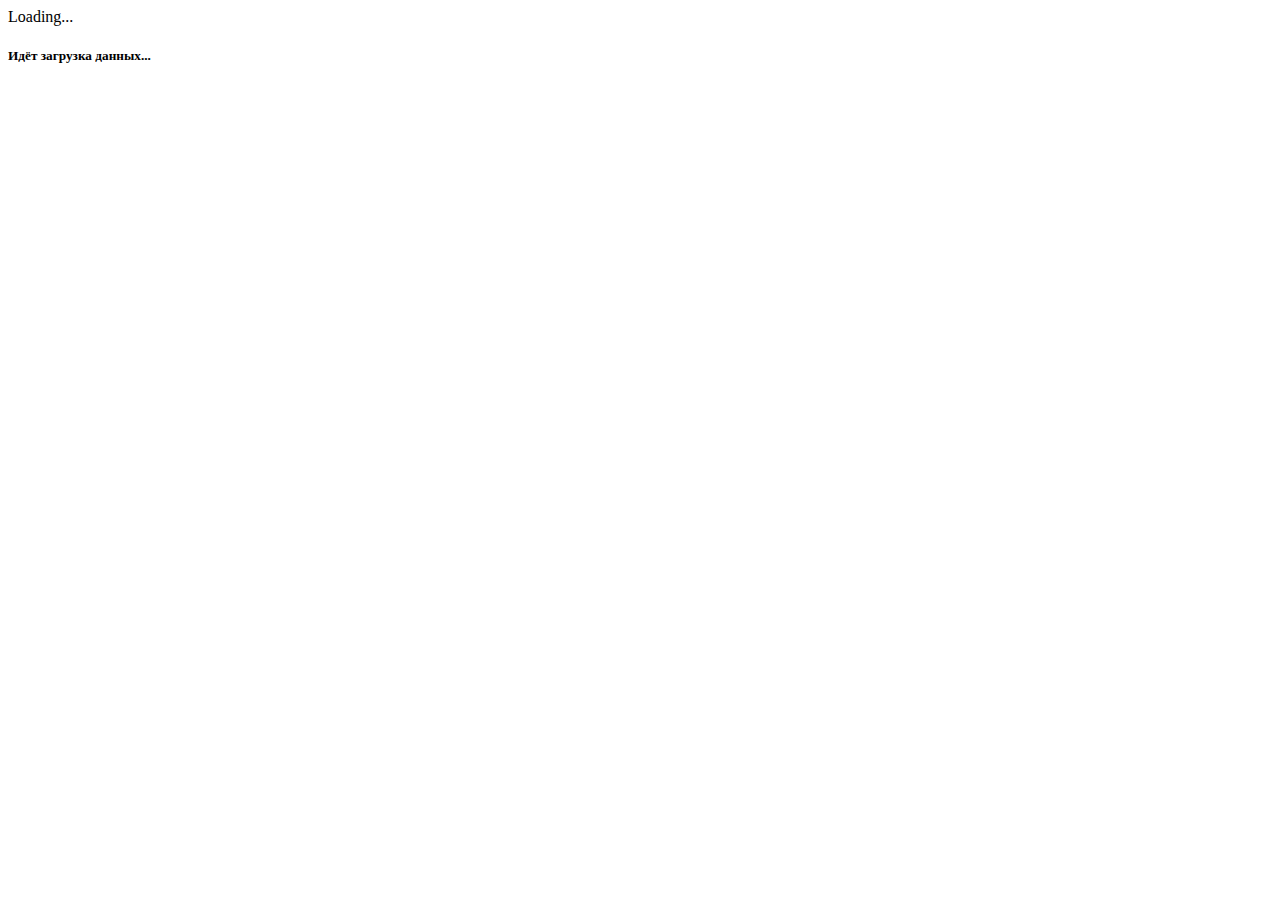
==== templates/index.html @ 6dc5c6b0 "Initial commit" ====
<!DOCTYPE html>
<html lang="en">
<head>
    <meta charset="UTF-8">
    <title>QuokkaWeather</title>
    <div id="links">
        <link href="https://cdn.jsdelivr.net/npm/bootstrap@5.3.0-alpha3/dist/css/bootstrap.min.css" rel="stylesheet"
              integrity="sha384-KK94CHFLLe+nY2dmCWGMq91rCGa5gtU4mk92HdvYe+M/SXH301p5ILy+dN9+nJOZ"
              crossorigin="anonymous">
        <script src="https://cdn.jsdelivr.net/npm/bootstrap@5.3.0-alpha3/dist/js/bootstrap.bundle.min.js"
                integrity="sha384-ENjdO4Dr2bkBIFxQpeoTz1HIcje39Wm4jDKdf19U8gI4ddQ3GYNS7NTKfAdVQSZe"
                crossorigin="anonymous"></script>
        <meta name="viewport" content="width=device-width, initial-scale=1">
        <link rel="stylesheet" href="https://cdn.jsdelivr.net/npm/bootstrap-icons@1.5.0/font/bootstrap-icons.css">
    </div>
    <style>
        .bi-alarm {
            color: forestgreen;
        }

        .bi-thermometer-half {
            color: royalblue;
        }

        .bi-droplet {
            color: cadetblue;
        }

        .bi-brightness-high {
            color: orange;
        }

        .bi-search {
            color: lightslategray;
        }

        .bi-cloud {
            color: lightcoral;
        }

        .bi-droplet-half {
            color: steelblue;
        }

        .bi-truck {
            color: deeppink;
        }

        .bi-person {
            color: darkslategrey;
        }

        .bi-hourglass {
            color: darkorange;
        }

        .bi-stars {
            color: yellowgreen;
        }

        .bi-sunset {
            color: coral;
        }

        .bi-flag {
            color: pink;
        }

        .bi-arrow-up-left {
            color: dodgerblue;
        }

        .bi-chevron-double-left {
            color: darkseagreen;
        }
    </style>
</head>
<body>

<div class="container">
    <div class="row">
        <div class="col-12">

            <div id="spinner" style="display: block" class="text-center mt-5">
                <div class="spinner-border text-primary" role="status">
                    <span class="visually-hidden">Loading...</span>
                </div>
                <h5>Идёт загрузка данных...</h5>
            </div>

            <div id="card" style="display: none" class="card mt-4">
                <div class="card-body">
                    <h1 id="temp" class="card-title">Погода сейчас °C</h1>
                    <p id="info" class="card-text">Сейчас в городе</p>
                    <div class="row g-3">
                        <div class="col-md-4">
                            <h5>Основная информация</h5>
                            <ul class="list-group">
                                <li class="list-group-item">
                                    <ul class="list-inline">
                                        <li class="list-inline-item"><i class="bi bi-alarm"></i></li>
                                        <li id="time" class="list-inline-item">Время</li>
                                    </ul>
                                </li>
                                <li class="list-group-item">
                                    <ul class="list-inline">
                                        <li class="list-inline-item"><i class="bi bi-thermometer-half"></i></li>
                                        <li id="feels" class="list-inline-item">Ощущается как</li>
                                    </ul>
                                </li>
                                <li class="list-group-item">
                                    <ul class="list-inline">
                                        <li class="list-inline-item"><i class="bi bi-droplet"></i></li>
                                        <li id="humi" class="list-inline-item">Влажность</li>
                                    </ul>
                                </li>
                                <li class="list-group-item">
                                    <ul class="list-inline">
                                        <li class="list-inline-item"><i class="bi bi-brightness-high"></i></li>
                                        <li id="uv" class="list-inline-item">У/Ф излучение</li>
                                    </ul>
                                </li>
                                <li class="list-group-item">
                                    <ul class="list-inline">
                                        <li class="list-inline-item"><i class="bi bi-search"></i></li>
                                        <li id="visi" class="list-inline-item">Видимость</li>
                                    </ul>
                                </li>
                            </ul>
                        </div>

                        <div class="col-md-4">
                            <h5>Качество воздуха</h5>
                            <ul class="list-group">
                                <li class="list-group-item">
                                    <ul class="list-inline">
                                        <li class="list-inline-item"><i class="bi bi-cloud"></i></li>
                                        <li id="co" class="list-inline-item">CO</li>
                                    </ul>
                                </li>
                                <li class="list-group-item">
                                    <ul class="list-inline">
                                        <li class="list-inline-item"><i class="bi bi-droplet-half"></i></li>
                                        <li id="no2" class="list-inline-item">NO₂</li>
                                    </ul>
                                </li>
                                <li class="list-group-item">
                                    <ul class="list-inline">
                                        <li class="list-inline-item"><i class="bi bi-truck"></i></li>
                                        <li id="o3" class="list-inline-item">O₃</li>
                                    </ul>
                                </li>
                                <li class="list-group-item">
                                    <ul class="list-inline">
                                        <li class="list-inline-item"><i class="bi bi-person"></i></li>
                                        <li id="pm25" class="list-inline-item">PM 2.5</li>
                                    </ul>
                                </li>
                                <li class="list-group-item">
                                    <ul class="list-inline">
                                        <li class="list-inline-item"><i class="bi bi-hourglass"></i></li>
                                        <li id="pm10" class="list-inline-item">PM 10</li>
                                    </ul>
                                </li>
                            </ul>
                        </div>

                        <div class="col-md-4">
                            <h5>Другая информация</h5>
                            <ul class="list-group">
                                <li class="list-group-item">
                                    <ul class="list-inline">
                                        <li class="list-inline-item"><i class="bi bi-stars"></i></li>
                                        <li id="sunrise" class="list-inline-item">Восход</li>
                                    </ul>
                                </li>
                                <li class="list-group-item">
                                    <ul class="list-inline">
                                        <li class="list-inline-item"><i class="bi bi-sunset"></i></li>
                                        <li id="sunset" class="list-inline-item">Закат</li>
                                    </ul>
                                </li>
                                <li class="list-group-item">
                                    <ul class="list-inline">
                                        <li class="list-inline-item"><i class="bi bi-flag"></i></li>
                                        <li id="country" class="list-inline-item">Страна</li>
                                    </ul>
                                </li>
                                <li class="list-group-item">
                                    <ul class="list-inline">
                                        <li class="list-inline-item"><i class="bi bi-arrow-up-left"></i></li>
                                        <li id="lat" class="list-inline-item">Широта</li>
                                    </ul>
                                </li>
                                <li class="list-group-item">
                                    <ul class="list-inline">
                                        <li class="list-inline-item"><i class="bi bi-chevron-double-left"></i></li>
                                        <li id="lot" class="list-inline-item">Долгота</li>
                                    </ul>
                                </li>
                            </ul>
                        </div>
                    </div>
                </div>
            </div>

            <div id="weatherFind" style="display: none;" class="card mt-3">
                <div class="card-body">
                    <h5>Поиск города</h5>
                    <div class="row g-3">
                        <div class="col-md-11">
                            <input id="cityName" class="form-control" placeholder="Название города">
                        </div>
                        <div class="col-md-1">
                            <button onclick="findCityWeather()" class="btn btn-primary">
                                Поиск
                            </button>
                        </div>
                    </div>
                </div>
            </div>

        </div>
    </div>
</div>


<script>
    const KEY = "3290eacf0e81438cab1132611233010"
    fetch(`https://api64.ipify.org?format=json`)
        .then(response => response.json())
        .then(data => {
            fetch(`https://ipapi.co/${data.ip}/json/`)
                .then(response => response.json())
                .then(data => {
                    document.getElementById("info").innerText = `Your city is ${data.city}`
                    city = data.city
                    getWeather(city)
                })
                .catch(error => console.error('Error:', error));
        })
        .catch(error => console.error('Error:', error));

    function getWeather(city) {
        setTimeout(() => {
            fetch(`https://api.weatherapi.com/v1/current.json?key=${KEY}&q=${city}&aqi=yes&lang=ru`)
                .then(response => response.json())
                .then(data => {
                    console.log(data)
                    document.getElementById("spinner").style.display = "none"
                    document.getElementById("card").style.display = "block"
                    document.getElementById("weatherFind").style.display = "block"

                    document.getElementById("temp").innerText = `${data.current.temp_c} °C`
                    document.getElementById("info").innerText = `Сейчас в городе ${city} ${data.current.condition.text.toLowerCase()}`

                    document.getElementById("time").innerText = `Время: ${data.location.localtime}`
                    document.getElementById("feels").innerText = `Ощущается как: ${data.current.feelslike_c} °C`
                    document.getElementById("humi").innerText = `Влажность: ${data.current.humidity}%`
                    document.getElementById("uv").innerText = `У/Ф излучение: ${data.current.uv}`
                    document.getElementById("visi").innerText = `Видимость: ${data.current.vis_km}`

                    document.getElementById("co").innerText = `CO: ${data.current.air_quality.co}`
                    document.getElementById("no2").innerText = `NO₂: ${data.current.air_quality.no2}`
                    document.getElementById("o3").innerText = `O₃: ${data.current.air_quality.o3}`
                    document.getElementById("pm25").innerText = `PM 2.5: ${data.current.air_quality.pm2_5}`
                    document.getElementById("pm10").innerText = `PM 10: ${data.current.air_quality.pm10}`

                    document.getElementById("country").innerText = `Страна: ${data.location.country}`
                    document.getElementById("lat").innerText = `Широта: ${data.location.lat}`
                    document.getElementById("lot").innerText = `Долгота: ${data.location.lon}`

                    fetch(`https://api.weatherapi.com/v1/astronomy.json?key=${KEY}&q=${city}&lang=ru`)
                        .then(response => response.json())
                        .then(ast => {
                            document.getElementById("sunrise").innerText = `Восход: ${ast.astronomy.astro.sunrise}`
                            document.getElementById("sunset").innerText = `Закат: ${ast.astronomy.astro.sunset}`
                        })
                        .catch(error => console.error('Error:', error));
                })
                .catch(error => console.error('Error:', error));
        }, 1500)
    }

    document.getElementById("cityName").addEventListener('keypress', function (event) {
        if (event.key === 'Enter') {
            findCityWeather()
        }
    })

    function findCityWeather() {
        var cityName = document.getElementById("cityName").value
        document.getElementById("spinner").style.display = "block"
        document.getElementById("card").style.display = "none"
        document.getElementById("weatherFind").style.display = "none"

        setTimeout(() => {
            fetch(`https://api.weatherapi.com/v1/current.json?key=${KEY}&q=${cityName}&aqi=yes&lang=ru`)
                .then(response => response.json())
                .then(data => {
                    console.log(data)
                    document.getElementById("spinner").style.display = "none"
                    document.getElementById("card").style.display = "block"
                    document.getElementById("weatherFind").style.display = "block"

                    document.getElementById("city")
                    document.getElementById("temp").innerText = `${data.current.temp_c} °C`
                    document.getElementById("info").innerText = `Сейчас в городе ${cityName} ${data.current.condition.text.toLowerCase()}`

                    document.getElementById("time").innerText = `Время: ${data.location.localtime}`
                    document.getElementById("feels").innerText = `Ощущается как: ${data.current.feelslike_c} °C`
                    document.getElementById("humi").innerText = `Влажность: ${data.current.humidity}%`
                    document.getElementById("uv").innerText = `У/Ф излучение: ${data.current.uv}`
                    document.getElementById("visi").innerText = `Видимость: ${data.current.vis_km}`

                    document.getElementById("co").innerText = `CO: ${data.current.air_quality.co}`
                    document.getElementById("no2").innerText = `NO₂: ${data.current.air_quality.no2}`
                    document.getElementById("o3").innerText = `O₃: ${data.current.air_quality.o3}`
                    document.getElementById("pm25").innerText = `PM 2.5: ${data.current.air_quality.pm2_5}`
                    document.getElementById("pm10").innerText = `PM 10: ${data.current.air_quality.pm10}`

                    document.getElementById("country").innerText = `Страна: ${data.location.country}`
                    document.getElementById("lat").innerText = `Широта: ${data.location.lat}`
                    document.getElementById("lot").innerText = `Долгота: ${data.location.lon}`

                    fetch(`https://api.weatherapi.com/v1/astronomy.json?key=${KEY}&q=${city}&lang=ru`)
                        .then(response => response.json())
                        .then(ast => {
                            document.getElementById("sunrise").innerText = `Восход: ${ast.astronomy.astro.sunrise}`
                            document.getElementById("sunset").innerText = `Закат: ${ast.astronomy.astro.sunset}`
                        })
                        .catch(error => console.error('Error:', error));
                })
                .catch(error => console.error('Error:', error));
        }, 1500)
    }
</script>

</body>
</html>
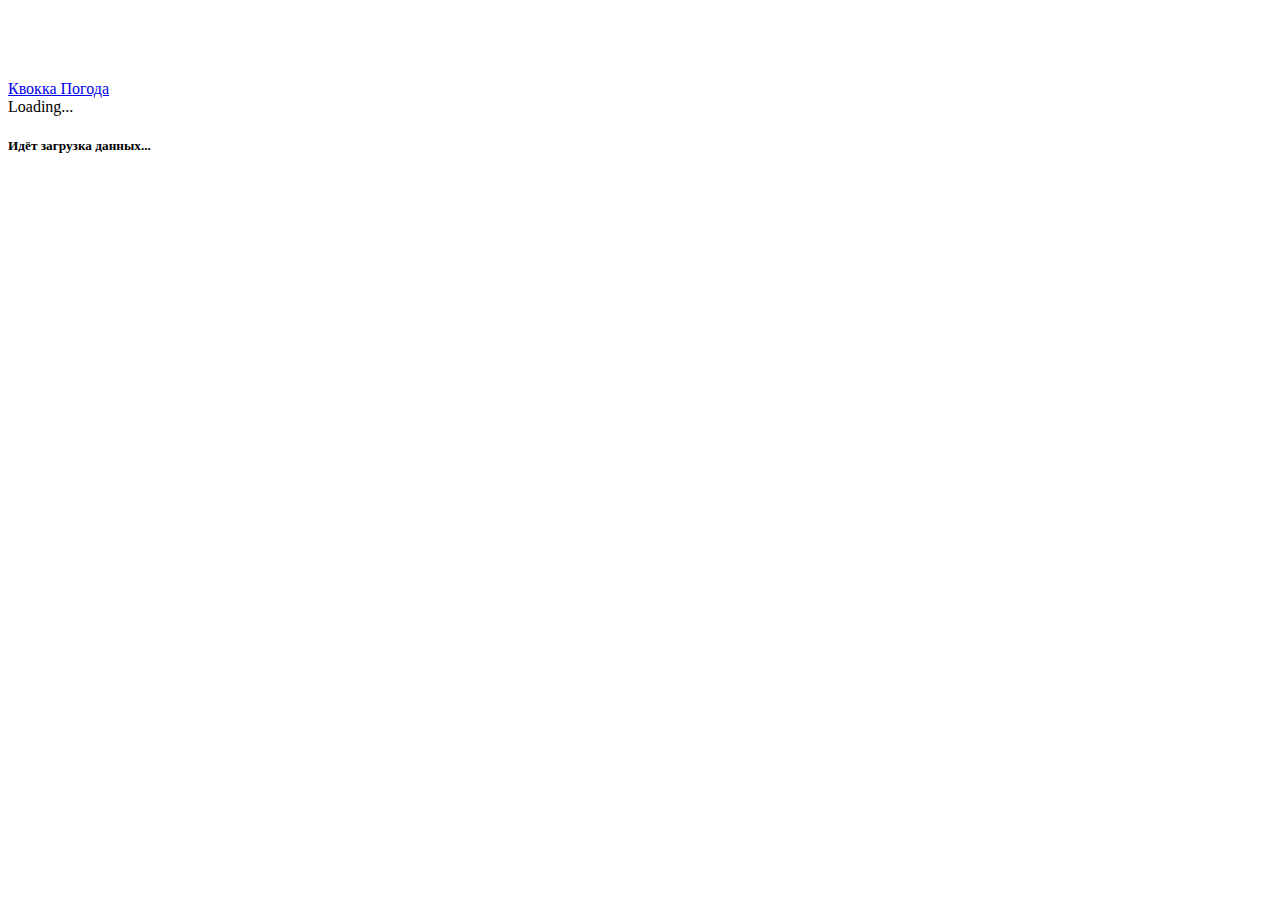
==== commit affd9848: "Add tracking" ====
--- a/templates/index.html
+++ b/templates/index.html
@@ -12,74 +12,53 @@
                 crossorigin="anonymous"></script>
         <meta name="viewport" content="width=device-width, initial-scale=1">
         <link rel="stylesheet" href="https://cdn.jsdelivr.net/npm/bootstrap-icons@1.5.0/font/bootstrap-icons.css">
+        <!-- Yandex.RTB -->
+        <script>window.yaContextCb = window.yaContextCb || []</script>
+        <script src="https://yandex.ru/ads/system/context.js" async></script>
+        <!-- Yandex.Metrika counter -->
+        <script type="text/javascript">
+            (function (m, e, t, r, i, k, a) {
+                m[i] = m[i] || function () {
+                    (m[i].a = m[i].a || []).push(arguments)
+                };
+                m[i].l = 1 * new Date();
+                for (var j = 0; j < document.scripts.length; j++) {
+                    if (document.scripts[j].src === r) {
+                        return;
+                    }
+                }
+                k = e.createElement(t), a = e.getElementsByTagName(t)[0], k.async = 1, k.src = r, a.parentNode.insertBefore(k, a)
+            })
+            (window, document, "script", "https://mc.yandex.ru/metrika/tag.js", "ym");
+
+            ym(95988155, "init", {
+                clickmap: true,
+                trackLinks: true,
+                accurateTrackBounce: true,
+                webvisor: true
+            });
+        </script>
+        <noscript>
+            <div><img src="https://mc.yandex.ru/watch/95988155" style="position:absolute; left:-9999px;" alt=""/></div>
+        </noscript>
+        <!-- /Yandex.Metrika counter -->
     </div>
-    <style>
-        .bi-alarm {
-            color: forestgreen;
-        }
-
-        .bi-thermometer-half {
-            color: royalblue;
-        }
-
-        .bi-droplet {
-            color: cadetblue;
-        }
-
-        .bi-brightness-high {
-            color: orange;
-        }
-
-        .bi-search {
-            color: lightslategray;
-        }
-
-        .bi-cloud {
-            color: lightcoral;
-        }
-
-        .bi-droplet-half {
-            color: steelblue;
-        }
-
-        .bi-truck {
-            color: deeppink;
-        }
-
-        .bi-person {
-            color: darkslategrey;
-        }
-
-        .bi-hourglass {
-            color: darkorange;
-        }
-
-        .bi-stars {
-            color: yellowgreen;
-        }
-
-        .bi-sunset {
-            color: coral;
-        }
-
-        .bi-flag {
-            color: pink;
-        }
-
-        .bi-arrow-up-left {
-            color: dodgerblue;
-        }
-
-        .bi-chevron-double-left {
-            color: darkseagreen;
-        }
-    </style>
+    <link href="/static/style.css" rel="stylesheet" type="text/css"/>
+    <script src="/static/script.js" type="text/javascript"></script>
 </head>
 <body>
 
 <div class="container">
     <div class="row">
         <div class="col-12">
+
+            <h1 style="visibility: hidden">QuokkaWeather</h1>
+
+            <nav class="navbar bg-body-tertiary fixed-top">
+                <div class="container-fluid">
+                    <a class="navbar-brand" href="/">Квокка Погода</a>
+                </div>
+            </nav>
 
             <div id="spinner" style="display: block" class="text-center mt-5">
                 <div class="spinner-border text-primary" role="status">
@@ -204,7 +183,7 @@
                 </div>
             </div>
 
-            <div id="weatherFind" style="display: none;" class="card mt-3">
+            <div id="weatherFind" style="display: none;" class="card mt-3 mb-3">
                 <div class="card-body">
                     <h5>Поиск города</h5>
                     <div class="row g-3">
@@ -220,121 +199,21 @@
                 </div>
             </div>
 
+            <!-- Yandex.RTB R-A-4698651-1 -->
+            <div id="yandex_rtb_R-A-4698651-1"></div>
+            <script>
+                window.yaContextCb.push(() => {
+                    Ya.Context.AdvManager.render({
+                        "blockId": "R-A-4698651-1",
+                        "renderTo": "yandex_rtb_R-A-4698651-1"
+                    })
+                })
+            </script>
+
         </div>
     </div>
 </div>
 
 
-<script>
-    const KEY = "3290eacf0e81438cab1132611233010"
-    fetch(`https://api64.ipify.org?format=json`)
-        .then(response => response.json())
-        .then(data => {
-            fetch(`https://ipapi.co/${data.ip}/json/`)
-                .then(response => response.json())
-                .then(data => {
-                    document.getElementById("info").innerText = `Your city is ${data.city}`
-                    city = data.city
-                    getWeather(city)
-                })
-                .catch(error => console.error('Error:', error));
-        })
-        .catch(error => console.error('Error:', error));
-
-    function getWeather(city) {
-        setTimeout(() => {
-            fetch(`https://api.weatherapi.com/v1/current.json?key=${KEY}&q=${city}&aqi=yes&lang=ru`)
-                .then(response => response.json())
-                .then(data => {
-                    console.log(data)
-                    document.getElementById("spinner").style.display = "none"
-                    document.getElementById("card").style.display = "block"
-                    document.getElementById("weatherFind").style.display = "block"
-
-                    document.getElementById("temp").innerText = `${data.current.temp_c} °C`
-                    document.getElementById("info").innerText = `Сейчас в городе ${city} ${data.current.condition.text.toLowerCase()}`
-
-                    document.getElementById("time").innerText = `Время: ${data.location.localtime}`
-                    document.getElementById("feels").innerText = `Ощущается как: ${data.current.feelslike_c} °C`
-                    document.getElementById("humi").innerText = `Влажность: ${data.current.humidity}%`
-                    document.getElementById("uv").innerText = `У/Ф излучение: ${data.current.uv}`
-                    document.getElementById("visi").innerText = `Видимость: ${data.current.vis_km}`
-
-                    document.getElementById("co").innerText = `CO: ${data.current.air_quality.co}`
-                    document.getElementById("no2").innerText = `NO₂: ${data.current.air_quality.no2}`
-                    document.getElementById("o3").innerText = `O₃: ${data.current.air_quality.o3}`
-                    document.getElementById("pm25").innerText = `PM 2.5: ${data.current.air_quality.pm2_5}`
-                    document.getElementById("pm10").innerText = `PM 10: ${data.current.air_quality.pm10}`
-
-                    document.getElementById("country").innerText = `Страна: ${data.location.country}`
-                    document.getElementById("lat").innerText = `Широта: ${data.location.lat}`
-                    document.getElementById("lot").innerText = `Долгота: ${data.location.lon}`
-
-                    fetch(`https://api.weatherapi.com/v1/astronomy.json?key=${KEY}&q=${city}&lang=ru`)
-                        .then(response => response.json())
-                        .then(ast => {
-                            document.getElementById("sunrise").innerText = `Восход: ${ast.astronomy.astro.sunrise}`
-                            document.getElementById("sunset").innerText = `Закат: ${ast.astronomy.astro.sunset}`
-                        })
-                        .catch(error => console.error('Error:', error));
-                })
-                .catch(error => console.error('Error:', error));
-        }, 1500)
-    }
-
-    document.getElementById("cityName").addEventListener('keypress', function (event) {
-        if (event.key === 'Enter') {
-            findCityWeather()
-        }
-    })
-
-    function findCityWeather() {
-        var cityName = document.getElementById("cityName").value
-        document.getElementById("spinner").style.display = "block"
-        document.getElementById("card").style.display = "none"
-        document.getElementById("weatherFind").style.display = "none"
-
-        setTimeout(() => {
-            fetch(`https://api.weatherapi.com/v1/current.json?key=${KEY}&q=${cityName}&aqi=yes&lang=ru`)
-                .then(response => response.json())
-                .then(data => {
-                    console.log(data)
-                    document.getElementById("spinner").style.display = "none"
-                    document.getElementById("card").style.display = "block"
-                    document.getElementById("weatherFind").style.display = "block"
-
-                    document.getElementById("city")
-                    document.getElementById("temp").innerText = `${data.current.temp_c} °C`
-                    document.getElementById("info").innerText = `Сейчас в городе ${cityName} ${data.current.condition.text.toLowerCase()}`
-
-                    document.getElementById("time").innerText = `Время: ${data.location.localtime}`
-                    document.getElementById("feels").innerText = `Ощущается как: ${data.current.feelslike_c} °C`
-                    document.getElementById("humi").innerText = `Влажность: ${data.current.humidity}%`
-                    document.getElementById("uv").innerText = `У/Ф излучение: ${data.current.uv}`
-                    document.getElementById("visi").innerText = `Видимость: ${data.current.vis_km}`
-
-                    document.getElementById("co").innerText = `CO: ${data.current.air_quality.co}`
-                    document.getElementById("no2").innerText = `NO₂: ${data.current.air_quality.no2}`
-                    document.getElementById("o3").innerText = `O₃: ${data.current.air_quality.o3}`
-                    document.getElementById("pm25").innerText = `PM 2.5: ${data.current.air_quality.pm2_5}`
-                    document.getElementById("pm10").innerText = `PM 10: ${data.current.air_quality.pm10}`
-
-                    document.getElementById("country").innerText = `Страна: ${data.location.country}`
-                    document.getElementById("lat").innerText = `Широта: ${data.location.lat}`
-                    document.getElementById("lot").innerText = `Долгота: ${data.location.lon}`
-
-                    fetch(`https://api.weatherapi.com/v1/astronomy.json?key=${KEY}&q=${city}&lang=ru`)
-                        .then(response => response.json())
-                        .then(ast => {
-                            document.getElementById("sunrise").innerText = `Восход: ${ast.astronomy.astro.sunrise}`
-                            document.getElementById("sunset").innerText = `Закат: ${ast.astronomy.astro.sunset}`
-                        })
-                        .catch(error => console.error('Error:', error));
-                })
-                .catch(error => console.error('Error:', error));
-        }, 1500)
-    }
-</script>
-
 </body>
 </html>--- a/static/style.css
+++ b/static/style.css
@@ -0,0 +1,59 @@
+.bi-alarm {
+    color: forestgreen;
+}
+
+.bi-thermometer-half {
+    color: royalblue;
+}
+
+.bi-droplet {
+    color: cadetblue;
+}
+
+.bi-brightness-high {
+    color: orange;
+}
+
+.bi-search {
+    color: lightslategray;
+}
+
+.bi-cloud {
+    color: lightcoral;
+}
+
+.bi-droplet-half {
+    color: steelblue;
+}
+
+.bi-truck {
+    color: deeppink;
+}
+
+.bi-person {
+    color: darkslategrey;
+}
+
+.bi-hourglass {
+    color: darkorange;
+}
+
+.bi-stars {
+    color: yellowgreen;
+}
+
+.bi-sunset {
+    color: coral;
+}
+
+.bi-flag {
+    color: pink;
+}
+
+.bi-arrow-up-left {
+    color: dodgerblue;
+}
+
+.bi-chevron-double-left {
+    color: darkseagreen;
+}